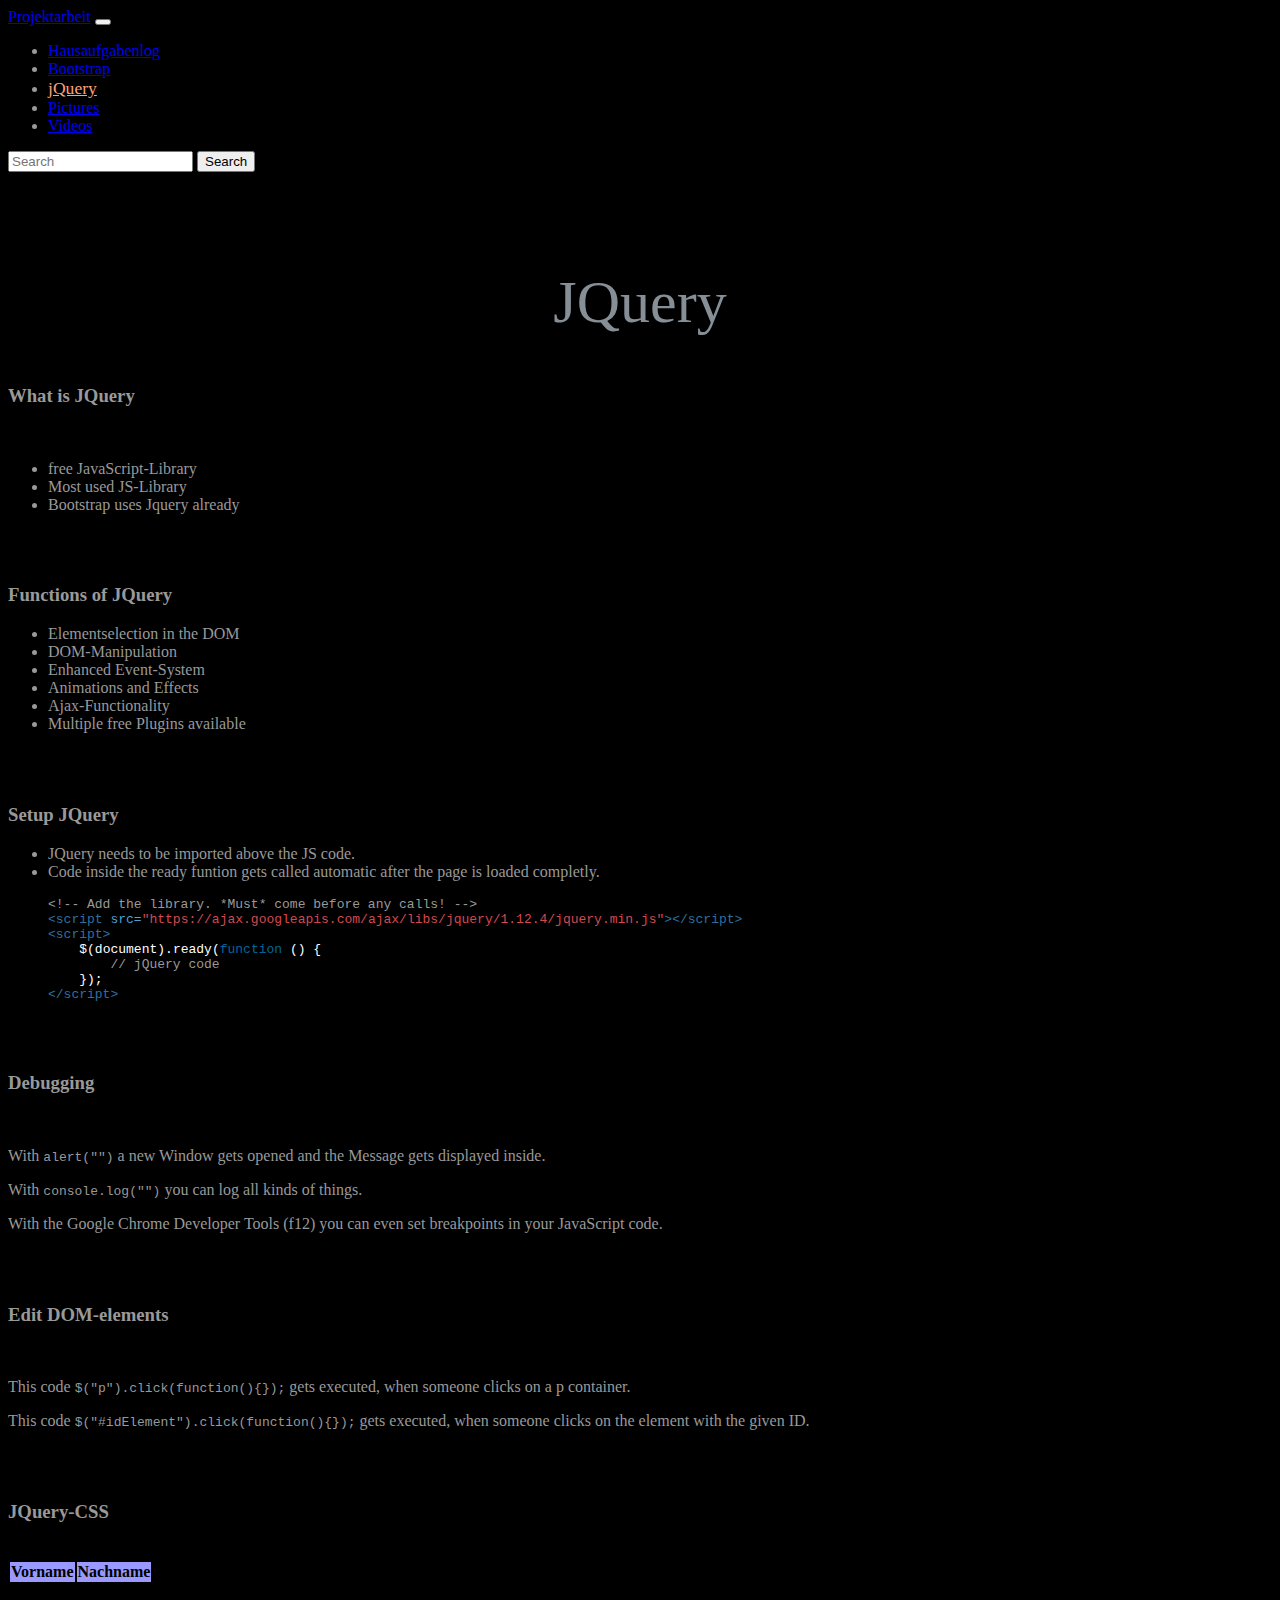
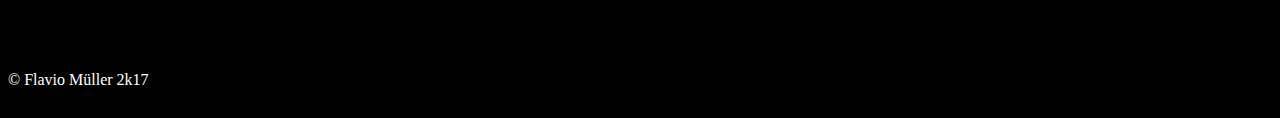
==== jQuery.html @ b50445dc "JQueryCSS" ====
<!DOCTYPE html>
<html lang="en">

<head>
    <!-- Required meta tags -->
    <meta charset="utf-8">
    <meta name="viewport" content="width=device-width, initial-scale=1, shrink-to-fit=no">
    <title>Projektarbeit</title>

    <!-- Bootstrap CSS -->
    <link rel="stylesheet" href="css/bootstrap.min.css" />
    <link rel="stylesheet" href="css/Style.css" />
    <link rel="shortcut icon" href="Content/favico.ico" />
    <script rel="JavaScript" src="js/jquery-3.2.1.min.js"></script>
    <script>
        $(document).ready(function () {
            $("tr").addClass("colored");

            $("tr").mouseover(function(){
                $(this).addClass("coloredHover");
            });

            $("tr").mouseout(function(){
                $(this).removeClass("coloredHover");
            });

        });
    </script>
</head>

<body>
    <header>
        <nav class="navbar navbar-expand-lg navbar-dark bg-dark fixed-top">
            <a class="navbar-brand" href="index.html">Projektarbeit</a>
            <button class="navbar-toggler" type="button" data-toggle="collapse" data-target="#navbarTogglerDemo02" aria-controls="navbarTogglerDemo02"
                aria-expanded="false" aria-label="Toggle navigation">
                  <span class="navbar-toggler-icon"></span>
        </button>

            <div class="collapse navbar-collapse" id="navbarTogglerDemo02">
                <ul class="navbar-nav mr-auto mt-2 mt-lg-0">
                    <li class="nav-item">
                        <a class="nav-link " href="hwlog.html">
                            Hausaufgabenlog
                        </a>
                    </li>
                    <li class="nav-item">
                        <a class="nav-link" href="Bootstrap.html">Bootstrap</a>
                    </li>
                    <li class="nav-item">
                        <a class="nav-link activeNavItem" href="jQuery.html">jQuery</a>
                    </li>
                    <li class="nav-item">
                        <a class="nav-link" href="picture.html">Pictures</a>
                    </li>
                    <li class="nav-item">
                        <a class="nav-link" href="video.html">Videos</a>
                    </li>
                </ul>
                <form class="form-inline my-2 my-lg-0">
                    <input class="form-control mr-sm-2" type="text" placeholder="Search">
                    <button class="btn btn-outline-success my-2 my-sm-0" type="submit">Search</button>
                </form>
            </div>
        </nav>
    </header>

    <main>
        <div class="container align-content-center">
            <div class="Header-text">JQuery</div>
            <h3>What is JQuery</h3>
            <br>
            <ul>
                <li>free JavaScript-Library</li>
                <li>Most used JS-Library</li>
                <li>Bootstrap uses Jquery already</li>
            </ul>
            <br>
            <br>
            <h3>Functions of JQuery</h3>
            <ul>
                <li>Elementselection in the DOM</li>
                <li>DOM-Manipulation</li>
                <li>Enhanced Event-System</li>
                <li>Animations and Effects</li>
                <li>Ajax-Functionality</li>
                <li>Multiple free Plugins available</li>
            </ul>
            <br>
            <br>
            <div class="row">
                <div class="col-lg-5">
                    <h3>Setup JQuery</h3>
                    <ul>
                        <li>JQuery needs to be imported above the JS code.</li>
                        <li>Code inside the ready funtion gets called automatic after the page is loaded completly.</li>
                    </ul>
                </div>
                <div class="col-lg-7">
                    <figure class=highlight>
                        <pre>
<code class=language-html data-lang=html><span class=c>&lt;!-- Add the library. *Must* come before any calls! --&gt;</span>
<span class=nt>&lt;script </span><span class=na>src=</span><span class=s>"https://ajax.googleapis.com/ajax/libs/jquery/1.12.4/jquery.min.js"</span><span class=nt>&gt;&lt;/script&gt;</span>
<span class=nt>&lt;script&gt;</span>
    <span class="white">$</span><span class="white">(</span><span class="white">document</span><span class="white">).</span><span class="white">ready</span><span class="white">(</span><span class="kd">function</span> <span class="white">() {</span>
        <span class=c>// jQuery code</span>
    <span class="white">});</span>
<span class=nt>&lt;/script&gt;</span></code></pre>
                    </figure>
                </div>
            </div>
            <br>
            <br>
            <h3>Debugging</h3>
            <br>
            <p>With <code class="highlighter-rouge">alert("")</code> a new Window gets opened and the Message gets displayed
                inside.</p>
            <p>With <code class="highlighter-rouge">console.log("")</code> you can log all kinds of things.</p>
            <p>With the Google Chrome Developer Tools (f12) you can even set breakpoints in your JavaScript code.</p>
            <br>
            <br>
            <h3>Edit DOM-elements</h3>
            <br>
            <p>This code <code class="highlighter-rouge">$("p").click(function(){});</code> gets executed, when someone clicks
                on a p container.</p>
            <p>This code <code class="highlighter-rouge">$("#idElement").click(function(){});</code> gets executed, when someone
                clicks on the element with the given ID.</p>
            <br>
            <br>
            <h3>JQuery-CSS</h3>
            <br>
            <div class="table-responsive">
                <table class="table table-bordered table-striped">
                    <thead>
                        <tr>
                            <th>Vorname</th>
                            <th>Nachname</th>
                        </tr>
                    </thead>
                    <tbody>
                        <tr>
                            <td>Susanne</td>
                            <td>Muster</td>
                        </tr>
                        <tr>
                            <td>Rudi</td>
                            <td>Rüssel</td>
                        </tr>
                        <tr>
                            <td>Bert</td>
                            <td>Bachmann</td>
                        </tr>
                    </tbody>
                </table>
            </div>
        </div>
    </main>
    <footer class="footer">
        <div class="container">
            <div>&copy Flavio Müller 2k17</div>
        </div>
    </footer>

    <!-- Optional JavaScript -->
    <!-- jQuery first, then Popper.js, then Bootstrap JS -->
    <script src="https://cdnjs.cloudflare.com/ajax/libs/popper.js/1.11.0/umd/popper.min.js" integrity="sha384-b/U6ypiBEHpOf/4+1nzFpr53nxSS+GLCkfwBdFNTxtclqqenISfwAzpKaMNFNmj4"
        crossorigin="anonymous"></script>
    <script src="https://maxcdn.bootstrapcdn.com/bootstrap/4.0.0-beta/js/bootstrap.min.js" integrity="sha384-h0AbiXch4ZDo7tp9hKZ4TsHbi047NrKGLO3SEJAg45jXxnGIfYzk4Si90RDIqNm1"
        crossorigin="anonymous"></script>
</body>

</html>
---- css/Style.css ----
﻿main{
    margin-top: 6rem;
}
.white{
    color:white;
}

.navbar{
    background-color: black !important;
}

body{
    background-color: black;
}
.carousel {
    margin-bottom: 4rem;
}
.carousel-caption {
    bottom: 3rem;
    z-index: 10;
}
.carousel-item {
    background-color: #000000;
    height: 32rem;
}
.carousel-item > img {
    /*height: 32rem;
    left: 0;
    min-width: 100%;
    position: absolute;
    top: 0;*/

    left: -9999px;  /*important */
    right: -9999px;  /*important */
    margin: 0 auto;  /*important */
    max-width: none;  /*important */
    min-width: 100%;
    position: absolute;
}

.marketing .col-lg-4 {
    margin-bottom: 1.5rem;
    text-align: center;
}
.marketing h2 {
    font-weight: normal;
}
.marketing .col-lg-4 p {
    margin-left: 0.75rem;
    margin-right: 0.75rem;
}
.featurette-divider {
    margin: 5rem 0;
}

.featurette-image{
    border-radius: 50%;
}

.featurette-heading {
    font-weight: 300;
    letter-spacing: -0.05rem;
    line-height: 1;
    margin-top: 1rem
}

.Header-text{
    color: #868e96!important;
    text-align: center;
    font-size: 45px;
}


.logHeader{
    color: black;
    font-size: 20px;
    margin-bottom: 1em;
    position: relative;
    margin-left: auto;
    margin-right: auto;
}

.logContainer{
    margin: 2rem;
    background-color: white;
    opacity: 0.75;
    border-radius: 15px;
    text-align:center;
    padding:1em;
    position:relative;
}

.logContainerCollapsed{
    margin: 1rem;
    background-color: white;
    opacity: 0.75;
    border-radius: 15px;
    text-align:center;
    padding:0.5em;
    position:relative;
}

.logText{
    color: #868e96!important;    
}


.logHeaerCollapsed{
    color: black;
    font-size: 16px;
    margin-bottom: 0em;
}



@media (min-width: 20em) {
    .featurette-heading {
        margin-top: 2rem;
    }

    .Header-text{
        margin-top: 3rem;
        margin-bottom: 1rem;
    }

}
@media (min-width: 40em) {
    .carousel-caption p {
        font-size: 1.25rem;
        line-height: 1.4;
        margin-bottom: 1.25rem;
    }
    .featurette-heading {
        font-size: 50px;
    }

    .Header-text{
        margin-top: 4rem;
        font-size: 50px;
        margin-bottom: 2rem;
    }
    
    .logHeader{
        font-size: 30px;
        margin-bottom: 1.5em;
    }

    .logHeaderCollapsed{
        font-size: 24px;
        margin-bottom: 0em;
    }

    .logContainer{
        margin: 2rem;
        padding:4em;
        padding-top: 2em;
    }

    .logContainerCollapsed{
        margin: 1.2rem;
        padding:0.6em;
    }
}
@media (min-width: 62em) {
    .featurette-heading {
        margin-top: 5rem;
    }

    .Header-text{
        margin-top: 5rem;
        font-size: 60px;
        margin-bottom: 3rem;
    }

    .logHeader{
        font-size: 40px;
        margin-bottom: 1.5em;
    }

    .logHeaderCollapsed{
        font-size: 32px;
        margin-bottom: 0em;
    }

    .logContainerCollapsed{
        margin: 1.4rem;
        padding:0.6em;
    }
}


.footer {
    background-color: black;
    color: white;
    bottom: 0;
    height: 60px;
    line-height: 60px;
    width: 100%;
    position: relative;
    margin-bottom: 0 !important;
}


.activeNavItem{
    font-size: 110%;
    color: lightsalmon !important;
}


.bd-clipboard {
  position: relative;
  display: none;
  float: right;
}

.highlight {
    margin-top: 0;
}

@media (min-width: 768px) {
  .bd-clipboard {
    display: block;
  }
}


.hll { background-color: #ffc; }
.c { color: #999; }
.k { color: #069; }
.o { color: #555; }
.cm { color: #999; }
.cp { color: #099; }
.c1 { color: #999; }
.cs { color: #999; }
.gd { background-color: #fcc; border: 1px solid #c00; }
.ge { font-style: italic; }
.gr { color: #f00; }
.gh { color: #030; }
.gi { background-color: #cfc; border: 1px solid #0c0; }
.go { color: #aaa; }
.gp { color: #009; }
.gu { color: #030; }
.gt { color: #9c6; }
.kc { color: #069; }
.kd { color: #069; }
.kn { color: #069; }
.kp { color: #069; }
.kr { color: #069; }
.kt { color: #078; }
.m { color: #f60; }
.s { color: #d44950; }
.na { color: #4f9fcf; }
.nb { color: #366; }
.nc { color: #0a8; }
.no { color: #360; }
.nd { color: #99f; }
.ni { color: #999; }
.ne { color: #c00; }
.nf { color: #c0f; }
.nl { color: #99f; }
.nn { color: #0cf; }
.nt { color: #2f6f9f; }
.nv { color: #033; }
.ow { color: #000; }
.w { color: #bbb; }
.mf { color: #f60; }
.mh { color: #f60; }
.mi { color: #f60; }
.mo { color: #f60; }
.sb { color: #c30; }
.sc { color: #c30; }
.sd { font-style: italic; color: #c30; }
.s2 { color: #c30; }
.se { color: #c30; }
.sh { color: #c30; }
.si { color: #a00; }
.sx { color: #c30; }
.sr { color: #3aa; }
.s1 { color: #c30; }
.ss { color: #fc3; }
.bp { color: #366; }
.vc { color: #033; }
.vg { color: #033; }
.vi { color: #033; }
.il { color: #f60; }

h3{
    color:#999;
}

p{
    color: #999;
}

li{
    color: #999;
}

tr.colored td{
    background-color: #92D5FF;
}

tr.coloredHover td{
    background-color: #f60;
}

th{
    background-color: #99f;
}
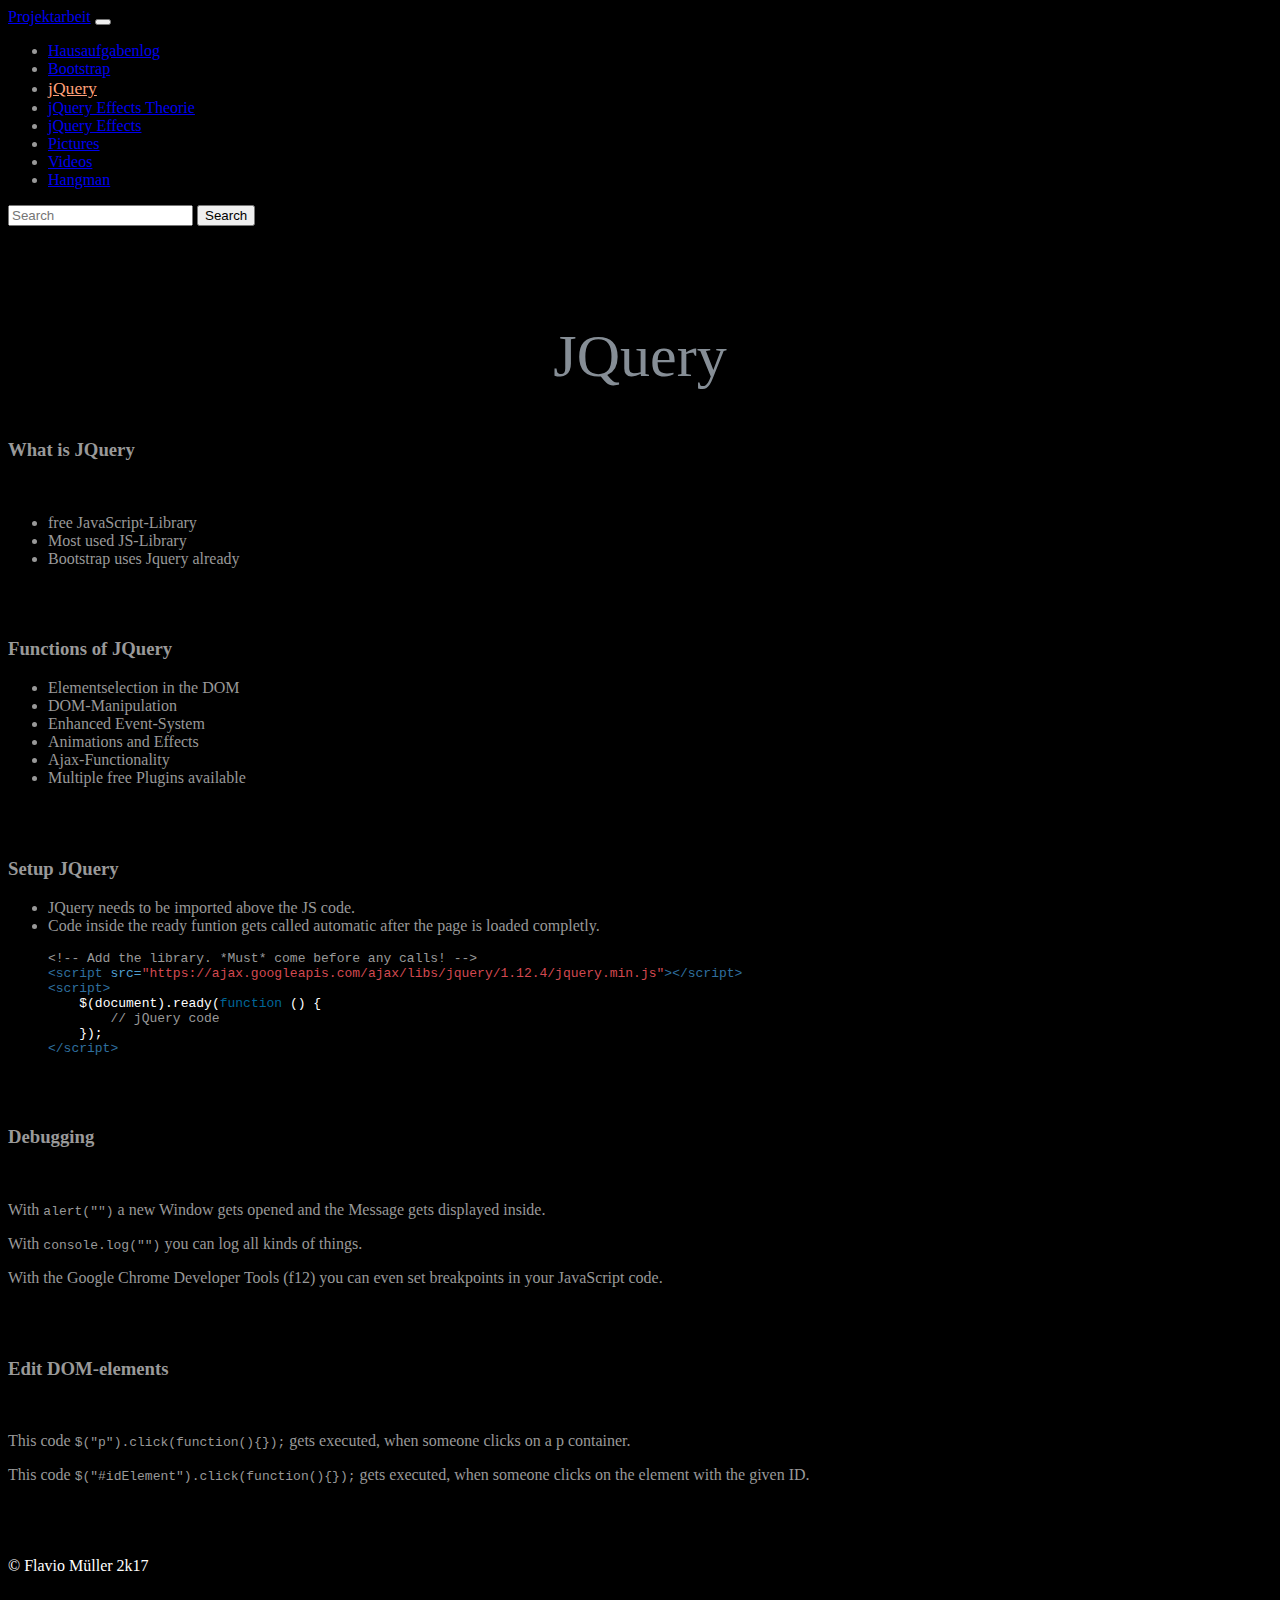
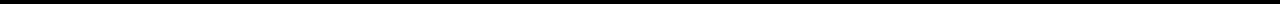
==== commit b0ae68ec: "Splitted up Jquery" ====
--- a/jQuery.html
+++ b/jQuery.html
@@ -12,20 +12,6 @@
     <link rel="stylesheet" href="css/Style.css" />
     <link rel="shortcut icon" href="Content/favico.ico" />
     <script rel="JavaScript" src="js/jquery-3.2.1.min.js"></script>
-    <script>
-        $(document).ready(function () {
-            $("tr").addClass("colored");
-
-            $("tr").mouseover(function(){
-                $(this).addClass("coloredHover");
-            });
-
-            $("tr").mouseout(function(){
-                $(this).removeClass("coloredHover");
-            });
-
-        });
-    </script>
 </head>
 
 <body>
@@ -51,11 +37,20 @@
                         <a class="nav-link activeNavItem" href="jQuery.html">jQuery</a>
                     </li>
                     <li class="nav-item">
+                        <a class="nav-link" href="jQueryEffectsTheorie.html">jQuery Effects Theorie</a>
+                    </li>
+                    <li class="nav-item">
+                        <a class="nav-link" href="jQueryEffects.html">jQuery Effects</a>
+                    </li>
+                    <li class="nav-item">
                         <a class="nav-link" href="picture.html">Pictures</a>
                     </li>
                     <li class="nav-item">
                         <a class="nav-link" href="video.html">Videos</a>
                     </li>
+                    <li class="nav-item">
+                            <a class="nav-link" href="hangman.html">Hangman</a>
+                        </li>
                 </ul>
                 <form class="form-inline my-2 my-lg-0">
                     <input class="form-control mr-sm-2" type="text" placeholder="Search">
@@ -114,7 +109,8 @@
             <h3>Debugging</h3>
             <br>
             <p>With <code class="highlighter-rouge">alert("")</code> a new Window gets opened and the Message gets displayed
-                inside.</p>
+                inside.
+            </p>
             <p>With <code class="highlighter-rouge">console.log("")</code> you can log all kinds of things.</p>
             <p>With the Google Chrome Developer Tools (f12) you can even set breakpoints in your JavaScript code.</p>
             <br>
@@ -126,33 +122,7 @@
             <p>This code <code class="highlighter-rouge">$("#idElement").click(function(){});</code> gets executed, when someone
                 clicks on the element with the given ID.</p>
             <br>
-            <br>
-            <h3>JQuery-CSS</h3>
-            <br>
-            <div class="table-responsive">
-                <table class="table table-bordered table-striped">
-                    <thead>
-                        <tr>
-                            <th>Vorname</th>
-                            <th>Nachname</th>
-                        </tr>
-                    </thead>
-                    <tbody>
-                        <tr>
-                            <td>Susanne</td>
-                            <td>Muster</td>
-                        </tr>
-                        <tr>
-                            <td>Rudi</td>
-                            <td>Rüssel</td>
-                        </tr>
-                        <tr>
-                            <td>Bert</td>
-                            <td>Bachmann</td>
-                        </tr>
-                    </tbody>
-                </table>
-            </div>
+            <br>            
         </div>
     </main>
     <footer class="footer">
--- a/css/Style.css
+++ b/css/Style.css
@@ -297,13 +297,20 @@
 }
 
 tr.colored td{
-    background-color: #92D5FF;
+    background-color: #7BBE7E;
 }
 
 tr.coloredHover td{
-    background-color: #f60;
+    background-color: rgb(114, 206, 206);
 }
 
 th{
-    background-color: #99f;
-}+    background-color: #5CA7D3;
+}
+
+.mouseCoordinates{
+    width: 400px;
+    height: 400px;
+    background-color: #0cf;
+}
+         